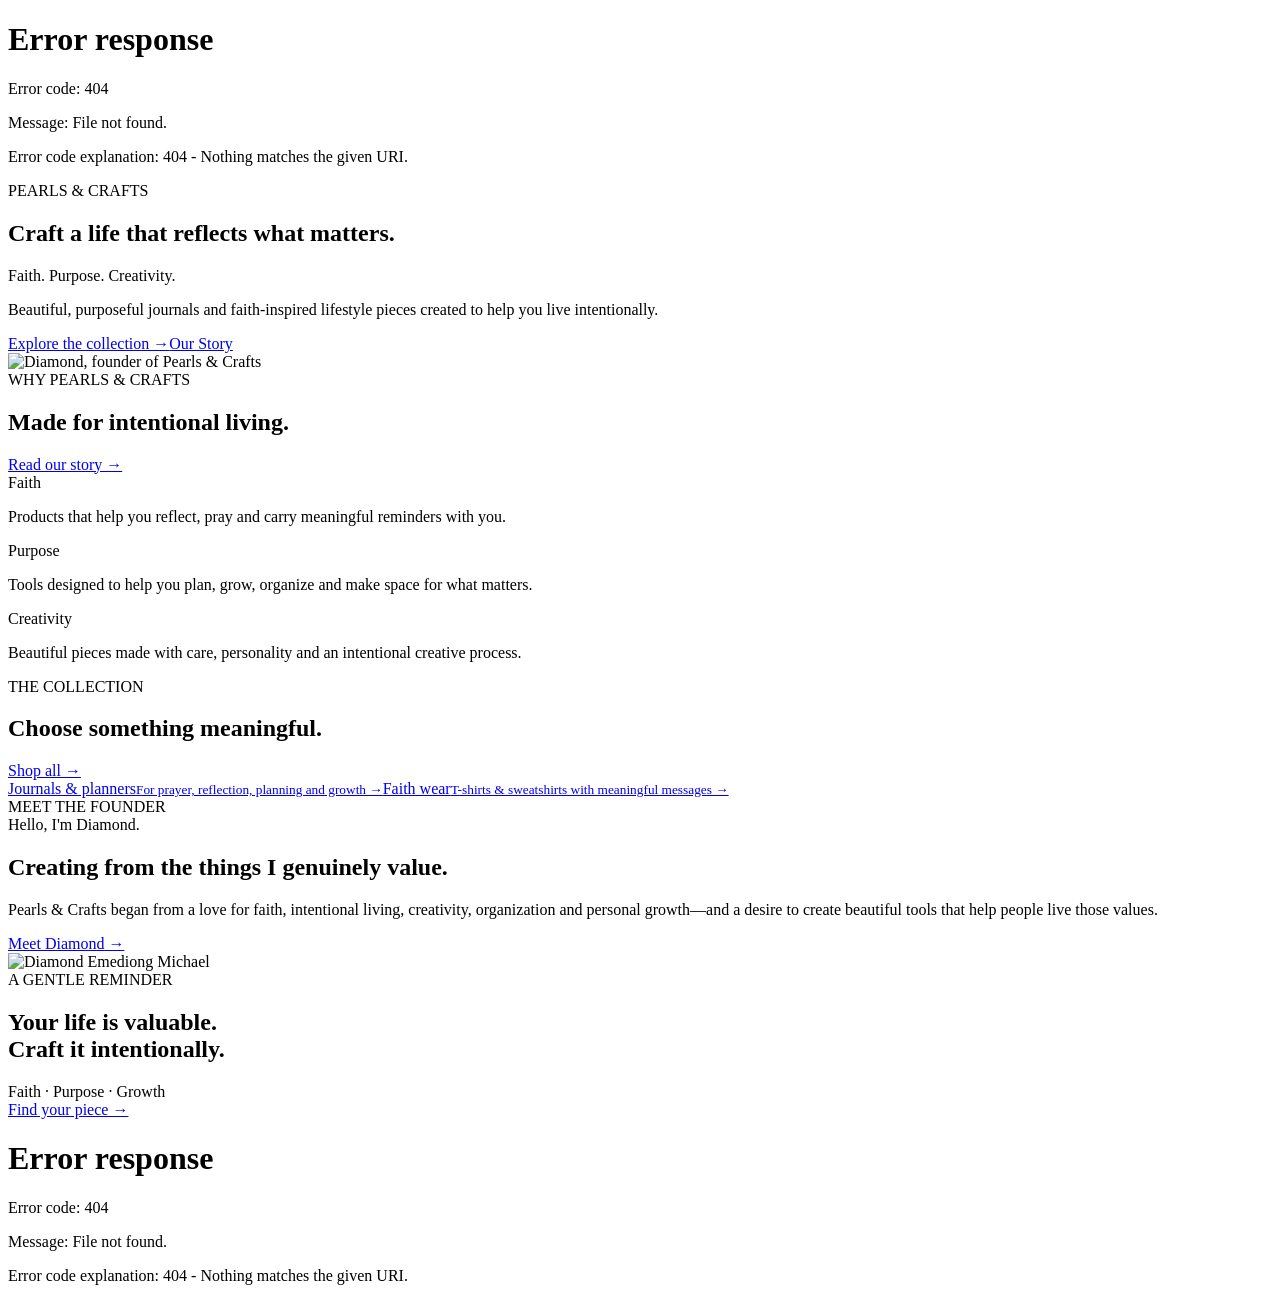
==== index.html @ 4974360b "Add Pearls & Crafts homepage" ====
<!doctype html><html lang="en"><head><meta charset="utf-8"><meta name="viewport" content="width=device-width,initial-scale=1"><title>Pearls & Crafts</title><link rel="stylesheet" href="styles.css"></head><body><div id="header"></div><main><section class="hero"><div class="container hero-grid"><div><div class="eyebrow">PEARLS & CRAFTS</div><h1>Craft a life that reflects what matters.</h1><div class="script">Faith. Purpose. Creativity.</div><p>Beautiful, purposeful journals and faith-inspired lifestyle pieces created to help you live intentionally.</p><div class="hero-actions"><a class="btn btn-primary" href="shop.html">Explore the collection →</a><a class="btn btn-ghost" href="story.html">Our Story</a></div></div><div class="hero-photo"><img src="assets/diamond.png" alt="Diamond, founder of Pearls & Crafts"></div></div></section><section class="section"><div class="container"><div class="section-head"><div><div class="eyebrow">WHY PEARLS & CRAFTS</div><h2>Made for intentional living.</h2></div><a class="text-link" href="story.html">Read our story →</a></div><div class="value-grid"><div class="story-card"><div class="script">Faith</div><p>Products that help you reflect, pray and carry meaningful reminders with you.</p></div><div class="story-card"><div class="script">Purpose</div><p>Tools designed to help you plan, grow, organize and make space for what matters.</p></div><div class="story-card"><div class="script">Creativity</div><p>Beautiful pieces made with care, personality and an intentional creative process.</p></div></div></div></section><section class="section section-soft"><div class="container"><div class="section-head"><div><div class="eyebrow">THE COLLECTION</div><h2>Choose something meaningful.</h2></div><a class="text-link" href="shop.html">Shop all →</a></div><div class="collection-grid"><a class="collection-card" href="shop.html?filter=journals"><span>Journals & planners</span><small>For prayer, reflection, planning and growth →</small></a><a class="collection-card" href="clothing.html"><span>Faith wear</span><small>T-shirts & sweatshirts with meaningful messages →</small></a></div></div></section><section class="section"><div class="container founder"><div><div class="eyebrow">MEET THE FOUNDER</div><div class="script">Hello, I'm Diamond.</div><h2>Creating from the things I genuinely value.</h2><p>Pearls & Crafts began from a love for faith, intentional living, creativity, organization and personal growth—and a desire to create beautiful tools that help people live those values.</p><a class="btn btn-primary" href="story.html">Meet Diamond →</a></div><img src="assets/diamond.png" alt="Diamond Emediong Michael"></div></section><section class="section section-soft"><div class="container center"><div class="eyebrow">A GENTLE REMINDER</div><h2>Your life is valuable.<br>Craft it intentionally.</h2><div class="script">Faith · Purpose · Growth</div><a class="btn btn-primary" href="shop.html">Find your piece →</a></div></section></main><div id="footer"></div><script src="app.js"></script><script>fetch('header.html').then(r=>r.text()).then(x=>document.getElementById('header').innerHTML=x);fetch('footer.html').then(r=>r.text()).then(x=>document.getElementById('footer').innerHTML=x).then(()=>updateCartBadge())</script></body></html>
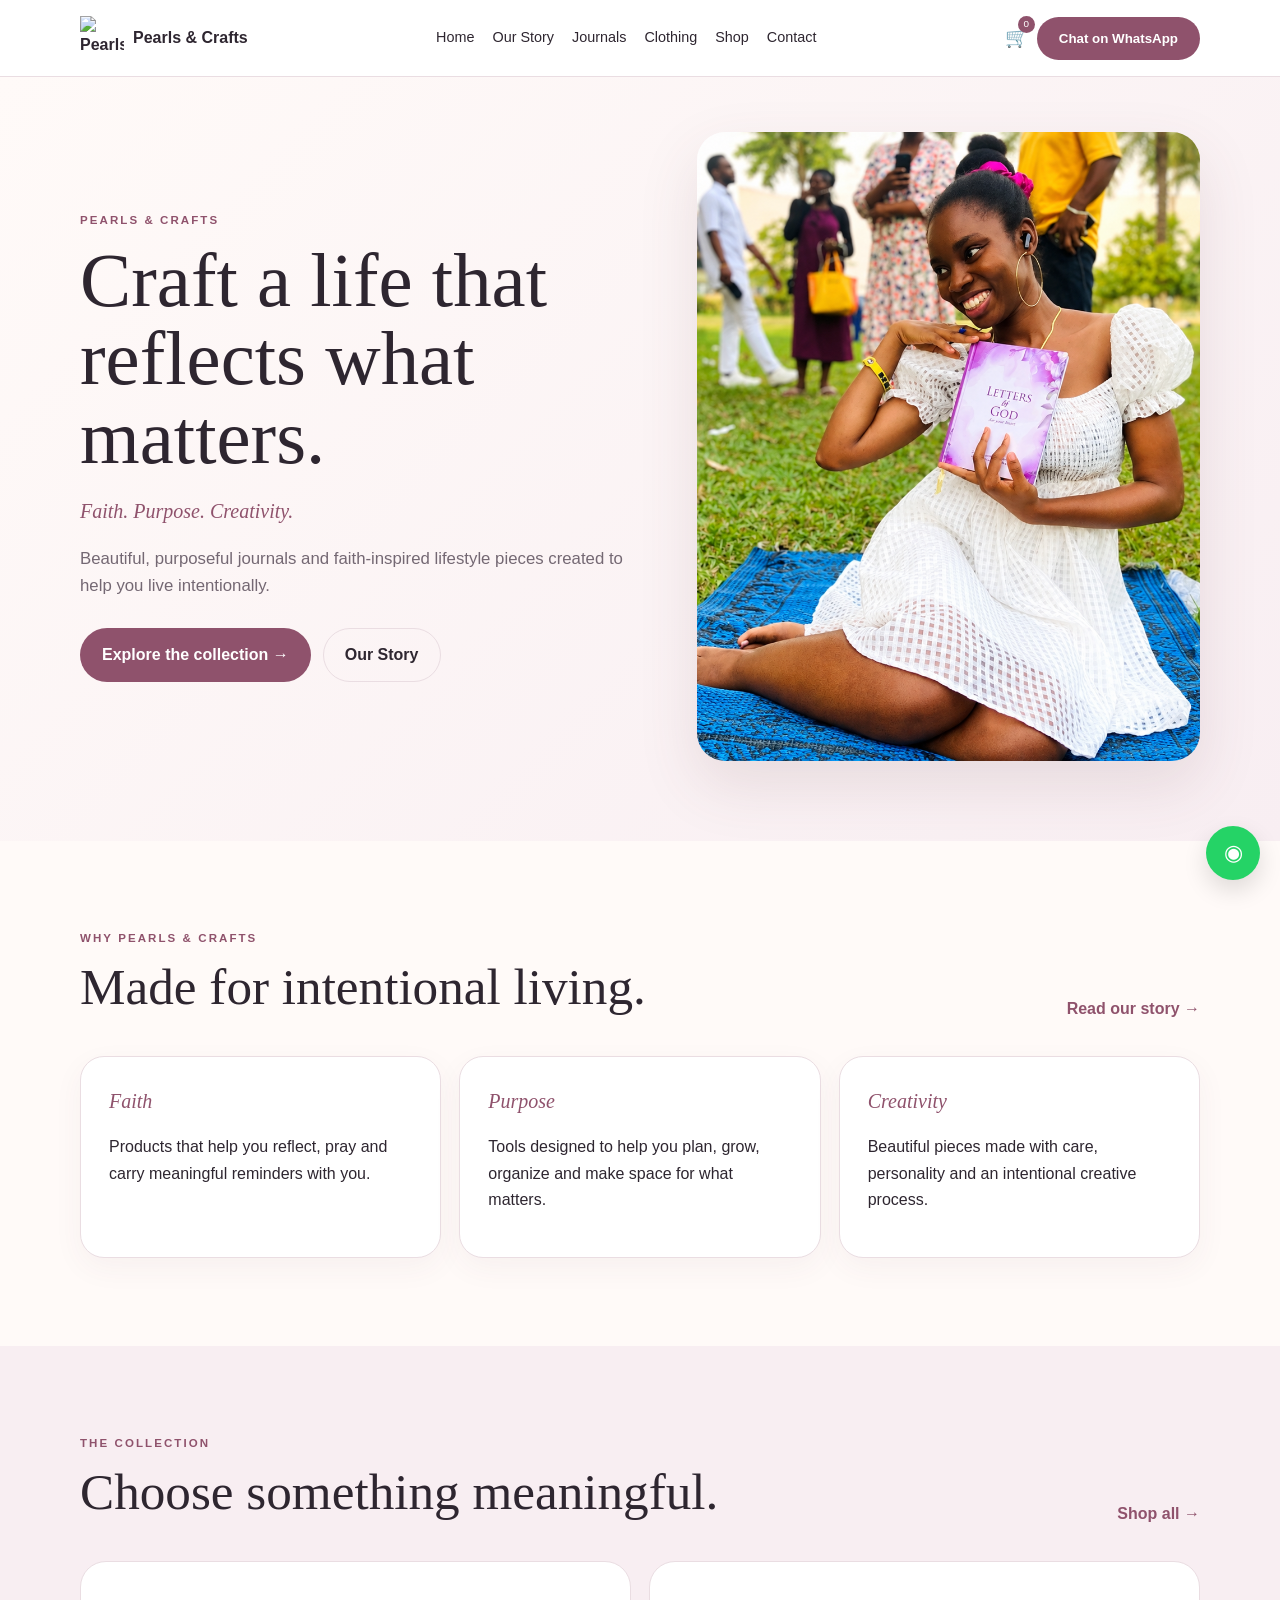
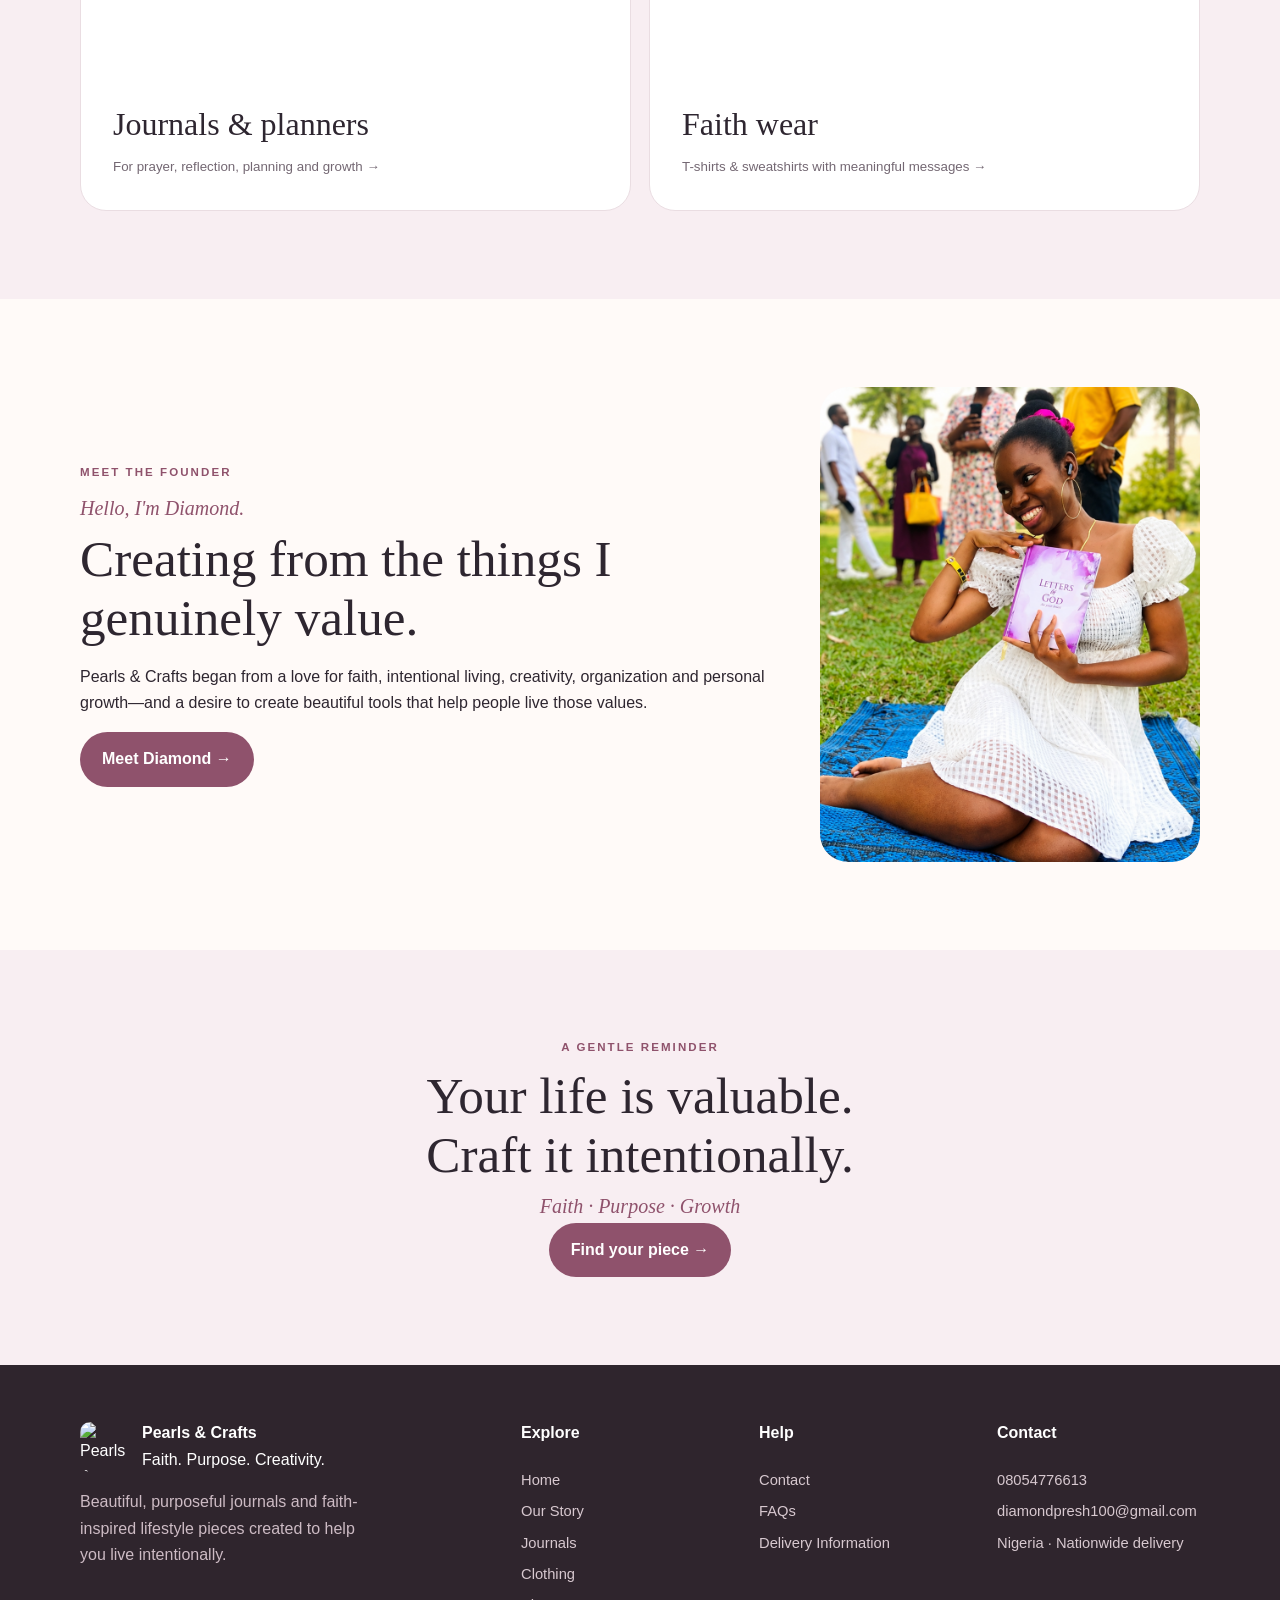
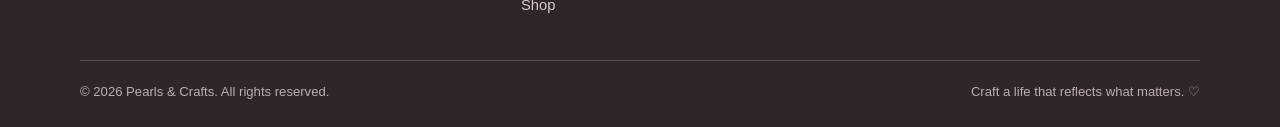
==== commit b68ad04b: "Fix founder photo path" ====
--- a/index.html
+++ b/index.html
@@ -1 +1 @@
-<!doctype html><html lang="en"><head><meta charset="utf-8"><meta name="viewport" content="width=device-width,initial-scale=1"><title>Pearls & Crafts</title><link rel="stylesheet" href="styles.css"></head><body><div id="header"></div><main><section class="hero"><div class="container hero-grid"><div><div class="eyebrow">PEARLS & CRAFTS</div><h1>Craft a life that reflects what matters.</h1><div class="script">Faith. Purpose. Creativity.</div><p>Beautiful, purposeful journals and faith-inspired lifestyle pieces created to help you live intentionally.</p><div class="hero-actions"><a class="btn btn-primary" href="shop.html">Explore the collection →</a><a class="btn btn-ghost" href="story.html">Our Story</a></div></div><div class="hero-photo"><img src="assets/diamond.png" alt="Diamond, founder of Pearls & Crafts"></div></div></section><section class="section"><div class="container"><div class="section-head"><div><div class="eyebrow">WHY PEARLS & CRAFTS</div><h2>Made for intentional living.</h2></div><a class="text-link" href="story.html">Read our story →</a></div><div class="value-grid"><div class="story-card"><div class="script">Faith</div><p>Products that help you reflect, pray and carry meaningful reminders with you.</p></div><div class="story-card"><div class="script">Purpose</div><p>Tools designed to help you plan, grow, organize and make space for what matters.</p></div><div class="story-card"><div class="script">Creativity</div><p>Beautiful pieces made with care, personality and an intentional creative process.</p></div></div></div></section><section class="section section-soft"><div class="container"><div class="section-head"><div><div class="eyebrow">THE COLLECTION</div><h2>Choose something meaningful.</h2></div><a class="text-link" href="shop.html">Shop all →</a></div><div class="collection-grid"><a class="collection-card" href="shop.html?filter=journals"><span>Journals & planners</span><small>For prayer, reflection, planning and growth →</small></a><a class="collection-card" href="clothing.html"><span>Faith wear</span><small>T-shirts & sweatshirts with meaningful messages →</small></a></div></div></section><section class="section"><div class="container founder"><div><div class="eyebrow">MEET THE FOUNDER</div><div class="script">Hello, I'm Diamond.</div><h2>Creating from the things I genuinely value.</h2><p>Pearls & Crafts began from a love for faith, intentional living, creativity, organization and personal growth—and a desire to create beautiful tools that help people live those values.</p><a class="btn btn-primary" href="story.html">Meet Diamond →</a></div><img src="assets/diamond.png" alt="Diamond Emediong Michael"></div></section><section class="section section-soft"><div class="container center"><div class="eyebrow">A GENTLE REMINDER</div><h2>Your life is valuable.<br>Craft it intentionally.</h2><div class="script">Faith · Purpose · Growth</div><a class="btn btn-primary" href="shop.html">Find your piece →</a></div></section></main><div id="footer"></div><script src="app.js"></script><script>fetch('header.html').then(r=>r.text()).then(x=>document.getElementById('header').innerHTML=x);fetch('footer.html').then(r=>r.text()).then(x=>document.getElementById('footer').innerHTML=x).then(()=>updateCartBadge())</script></body></html>+<!doctype html><html lang="en"><head><meta charset="utf-8"><meta name="viewport" content="width=device-width,initial-scale=1"><title>Pearls & Crafts</title><link rel="stylesheet" href="styles.css"></head><body><div id="header"></div><main><section class="hero"><div class="container hero-grid"><div><div class="eyebrow">PEARLS & CRAFTS</div><h1>Craft a life that reflects what matters.</h1><div class="script">Faith. Purpose. Creativity.</div><p>Beautiful, purposeful journals and faith-inspired lifestyle pieces created to help you live intentionally.</p><div class="hero-actions"><a class="btn btn-primary" href="shop.html">Explore the collection →</a><a class="btn btn-ghost" href="story.html">Our Story</a></div></div><div class="hero-photo"><img src="assets/diamond.jpg" alt="Diamond, founder of Pearls & Crafts"></div></div></section><section class="section"><div class="container"><div class="section-head"><div><div class="eyebrow">WHY PEARLS & CRAFTS</div><h2>Made for intentional living.</h2></div><a class="text-link" href="story.html">Read our story →</a></div><div class="value-grid"><div class="story-card"><div class="script">Faith</div><p>Products that help you reflect, pray and carry meaningful reminders with you.</p></div><div class="story-card"><div class="script">Purpose</div><p>Tools designed to help you plan, grow, organize and make space for what matters.</p></div><div class="story-card"><div class="script">Creativity</div><p>Beautiful pieces made with care, personality and an intentional creative process.</p></div></div></div></section><section class="section section-soft"><div class="container"><div class="section-head"><div><div class="eyebrow">THE COLLECTION</div><h2>Choose something meaningful.</h2></div><a class="text-link" href="shop.html">Shop all →</a></div><div class="collection-grid"><a class="collection-card" href="shop.html?filter=journals"><span>Journals & planners</span><small>For prayer, reflection, planning and growth →</small></a><a class="collection-card" href="clothing.html"><span>Faith wear</span><small>T-shirts & sweatshirts with meaningful messages →</small></a></div></div></section><section class="section"><div class="container founder"><div><div class="eyebrow">MEET THE FOUNDER</div><div class="script">Hello, I'm Diamond.</div><h2>Creating from the things I genuinely value.</h2><p>Pearls & Crafts began from a love for faith, intentional living, creativity, organization and personal growth—and a desire to create beautiful tools that help people live those values.</p><a class="btn btn-primary" href="story.html">Meet Diamond →</a></div><img src="assets/diamond.jpg" alt="Diamond Emediong Michael"></div></section><section class="section section-soft"><div class="container center"><div class="eyebrow">A GENTLE REMINDER</div><h2>Your life is valuable.<br>Craft it intentionally.</h2><div class="script">Faith · Purpose · Growth</div><a class="btn btn-primary" href="shop.html">Find your piece →</a></div></section></main><div id="footer"></div><script src="app.js"></script><script>fetch('header.html').then(r=>r.text()).then(x=>document.getElementById('header').innerHTML=x);fetch('footer.html').then(r=>r.text()).then(x=>document.getElementById('footer').innerHTML=x).then(()=>updateCartBadge())</script></body></html>
--- a/styles.css
+++ b/styles.css
@@ -0,0 +1 @@
+:root{--pink:#c9829d;--pink-dark:#8f526c;--soft:#f8eef2;--cream:#fffaf8;--ink:#2e2630;--muted:#746873;--line:#eadde2}*{box-sizing:border-box}body{margin:0;font-family:Inter,Arial,sans-serif;color:var(--ink);background:var(--cream);line-height:1.65}a{text-decoration:none;color:inherit}img{max-width:100%;display:block}.container{width:min(1120px,92%);margin:auto}.section{padding:88px 0}.section-soft{background:var(--soft)}.center{text-align:center}.eyebrow{font-size:.72rem;letter-spacing:.18em;font-weight:800;color:var(--pink-dark);margin-bottom:10px}.script{font-family:Georgia,serif;font-style:italic;color:var(--pink-dark);font-size:1.25rem}.hero{padding:55px 0 80px;background:linear-gradient(135deg,#fffaf8,#f8eef2)}.hero-grid{display:grid;grid-template-columns:1.05fr .95fr;gap:60px;align-items:center}.hero h1{font-family:Georgia,serif;font-size:clamp(3rem,6vw,5.6rem);line-height:1.02;margin:12px 0 18px;font-weight:500}.hero p{max-width:580px;color:var(--muted);font-size:1.05rem}.hero-actions{display:flex;gap:12px;flex-wrap:wrap;margin-top:28px}.hero-photo{aspect-ratio:4/5;border-radius:28px;overflow:hidden;box-shadow:0 24px 60px #6b3d4a20}.hero-photo img{width:100%;height:100%;object-fit:cover}.btn{display:inline-flex;align-items:center;justify-content:center;padding:13px 21px;border-radius:999px;font-weight:800;border:1px solid transparent;cursor:pointer}.btn-primary{background:var(--pink-dark);color:#fff}.btn-ghost{background:transparent;border-color:var(--line)}.section-head{display:flex;justify-content:space-between;gap:20px;align-items:end;margin-bottom:34px}.section h2{font-family:Georgia,serif;font-size:clamp(2rem,4vw,3.4rem);font-weight:500;line-height:1.15;margin:5px 0}.text-link{font-weight:800;color:var(--pink-dark)}.value-grid{display:grid;grid-template-columns:repeat(3,1fr);gap:18px}.story-card,.contact-card,.summary{background:#fff;border:1px solid var(--line);border-radius:24px;padding:28px;box-shadow:0 10px 30px #6b3d4a0d}.collection-grid{display:grid;grid-template-columns:repeat(2,1fr);gap:18px}.collection-card{min-height:250px;border-radius:26px;padding:32px;display:flex;flex-direction:column;justify-content:end;background:#fff;border:1px solid var(--line);transition:.25s}.collection-card:hover{transform:translateY(-4px);box-shadow:0 18px 40px #6b3d4a14}.collection-card span{font-family:Georgia,serif;font-size:2rem}.collection-card small{color:var(--muted);margin-top:6px}.founder{display:grid;grid-template-columns:1fr 380px;gap:55px;align-items:center}.founder img{border-radius:28px;aspect-ratio:4/5;object-fit:cover}.page-hero{padding:75px 0 55px;text-align:center;background:var(--soft)}.page-hero h1{font-family:Georgia,serif;font-size:clamp(2.7rem,5vw,4.5rem);line-height:1.05;font-weight:500;margin:8px auto 14px}.page-hero p{max-width:650px;margin:auto;color:var(--muted)}.product-grid{display:grid;grid-template-columns:repeat(3,1fr);gap:20px}.product-card{background:#fff;border:1px solid var(--line);border-radius:22px;overflow:hidden}.product-media{height:310px;background:var(--soft);display:flex;align-items:center;justify-content:center}.mock{width:42%;height:70%;border-radius:8px;background:#fff;border:1px solid #dccbd2;box-shadow:0 16px 30px #6b3d4a18;display:flex;align-items:center;justify-content:center;text-align:center;padding:10px;font-family:Georgia,serif}.shirt{width:48%;height:58%;background:#e8d8df;clip-path:polygon(20% 0,35% 8%,65% 8%,80% 0,100% 20%,82% 35%,75% 25%,75% 100%,25% 100%,25% 25%,18% 35%,0 20%);display:flex;align-items:center;justify-content:center;font-weight:900;font-size:.75rem}.product-info{padding:18px}.price{font-weight:900;color:var(--pink-dark)}.shop-toolbar{display:flex;justify-content:space-between;align-items:center;margin-bottom:25px;gap:15px}.filters{display:flex;gap:8px;flex-wrap:wrap}.filter{border:1px solid var(--line);background:#fff;padding:9px 15px;border-radius:999px;cursor:pointer}.filter.active{background:var(--pink-dark);color:#fff}.contact-info{display:grid;grid-template-columns:repeat(3,1fr);gap:15px;margin-bottom:24px}.contact-mini{background:#fff;border:1px solid var(--line);border-radius:20px;padding:22px}.contact-mini strong{display:block}.contact-mini a{color:var(--pink-dark);font-weight:800}.contact-grid{display:grid;grid-template-columns:1.2fr .8fr;gap:22px}.form-grid{display:grid;grid-template-columns:1fr 1fr;gap:15px}.field{display:flex;flex-direction:column;font-weight:800;font-size:.85rem;gap:7px}.field.full{grid-column:1/-1}.field input,.field textarea,.shop-toolbar select{border:1px solid var(--line);border-radius:14px;padding:12px;background:#fff;font:inherit}.field textarea{min-height:130px;resize:vertical}.cart-layout{display:grid;grid-template-columns:1.2fr .8fr;gap:22px}.cart-item{display:grid;grid-template-columns:70px 1fr auto auto;gap:15px;align-items:center;padding:14px 0;border-bottom:1px solid var(--line)}.cart-thumb{width:70px;height:75px;background:var(--soft);display:flex;align-items:center;justify-content:center;border-radius:12px}.qty{display:flex;align-items:center;gap:8px}.qty button{border:1px solid var(--line);background:#fff;border-radius:8px;width:30px;height:30px}.summary{position:sticky;top:20px;height:max-content}.summary-row{display:flex;justify-content:space-between;padding:10px 0}.summary-total{font-size:1.2rem;border-top:1px solid var(--line);margin-top:10px}.story-long{display:grid;grid-template-columns:330px 1fr;gap:60px}.story-long>img{width:100%;position:sticky;top:30px;border-radius:26px}.story-block{margin-bottom:55px}.meaning{display:grid;grid-template-columns:1fr 1fr;gap:15px}.quote{padding:24px;border-left:3px solid var(--pink);background:var(--soft);font-family:Georgia,serif;font-size:1.2rem}.product-detail{display:grid;grid-template-columns:1fr 1fr;gap:60px;align-items:start}.product-large{min-height:560px;background:var(--soft);border-radius:28px;display:flex;align-items:center;justify-content:center}.product-copy h2{font-family:Georgia,serif;font-size:3rem;font-weight:500}.size-row{display:flex;gap:8px;flex-wrap:wrap;margin:15px 0}.size{border:1px solid var(--line);background:#fff;padding:9px 14px;border-radius:10px;cursor:pointer}.size.active{background:var(--pink-dark);color:#fff}.footer-logo{display:flex;gap:12px;align-items:center}.footer-logo img{width:50px;height:50px;object-fit:contain;border-radius:10px}.floating-wa{position:fixed;right:20px;bottom:20px;width:54px;height:54px;border-radius:50%;background:#25d366;color:#fff;display:grid;place-items:center;font-size:1.4rem;box-shadow:0 10px 25px #0002;z-index:20}footer{background:#2f252d;color:#fff;padding:55px 0 25px}.footer-grid{display:grid;grid-template-columns:2fr 1fr 1fr 1fr;gap:35px}.footer-grid h4{margin-top:0}.footer-grid a,.footer-grid span{display:block;color:#d7c8cf;margin:7px 0;font-size:.92rem}.footer-bottom{border-top:1px solid #5a4b54;margin-top:35px;padding-top:20px;color:#bbaeb5;display:flex;justify-content:space-between;gap:20px;font-size:.82rem}.nav{display:flex;align-items:center;justify-content:space-between;min-height:76px}.brand{display:flex;align-items:center;gap:9px;font-weight:900}.brand img{width:44px;height:44px;object-fit:contain}.navlinks{display:flex;gap:18px;font-size:.9rem}.nav-actions{display:flex;align-items:center;gap:8px}.iconbtn,.mobile-toggle{border:0;background:transparent;font-size:1.2rem;cursor:pointer;position:relative}.badge{position:absolute;top:-6px;right:-6px;background:var(--pink-dark);color:#fff;border-radius:50%;font-size:.62rem;min-width:17px;height:17px;display:grid;place-items:center}.mobile-toggle{display:none}header{background:#fff;border-bottom:1px solid var(--line);position:sticky;top:0;z-index:15}.toast{position:fixed;left:50%;bottom:25px;transform:translateX(-50%);background:#2f252d;color:#fff;padding:12px 18px;border-radius:999px;opacity:0;pointer-events:none;transition:.25s}.toast.show{opacity:1}@media(max-width:850px){.hero-grid,.founder,.story-long,.product-detail,.cart-layout,.contact-grid{grid-template-columns:1fr}.value-grid,.product-grid,.contact-info{grid-template-columns:1fr 1fr}.collection-grid,.footer-grid{grid-template-columns:1fr}.story-long>img{position:static;max-width:330px}.navlinks{display:none}.navlinks.open{display:flex;position:absolute;left:0;right:0;top:76px;background:#fff;padding:20px;flex-direction:column;border-bottom:1px solid var(--line)}.mobile-toggle{display:block}.nav-actions .btn{display:none}}@media(max-width:560px){.section{padding:60px 0}.value-grid,.product-grid,.contact-info,.form-grid{grid-template-columns:1fr}.field.full{grid-column:auto}.hero h1{font-size:3rem}.section-head{align-items:start;flex-direction:column}.footer-bottom{flex-direction:column}.cart-item{grid-template-columns:55px 1fr auto}.cart-item>.iconbtn{grid-column:3}.product-large{min-height:420px}}
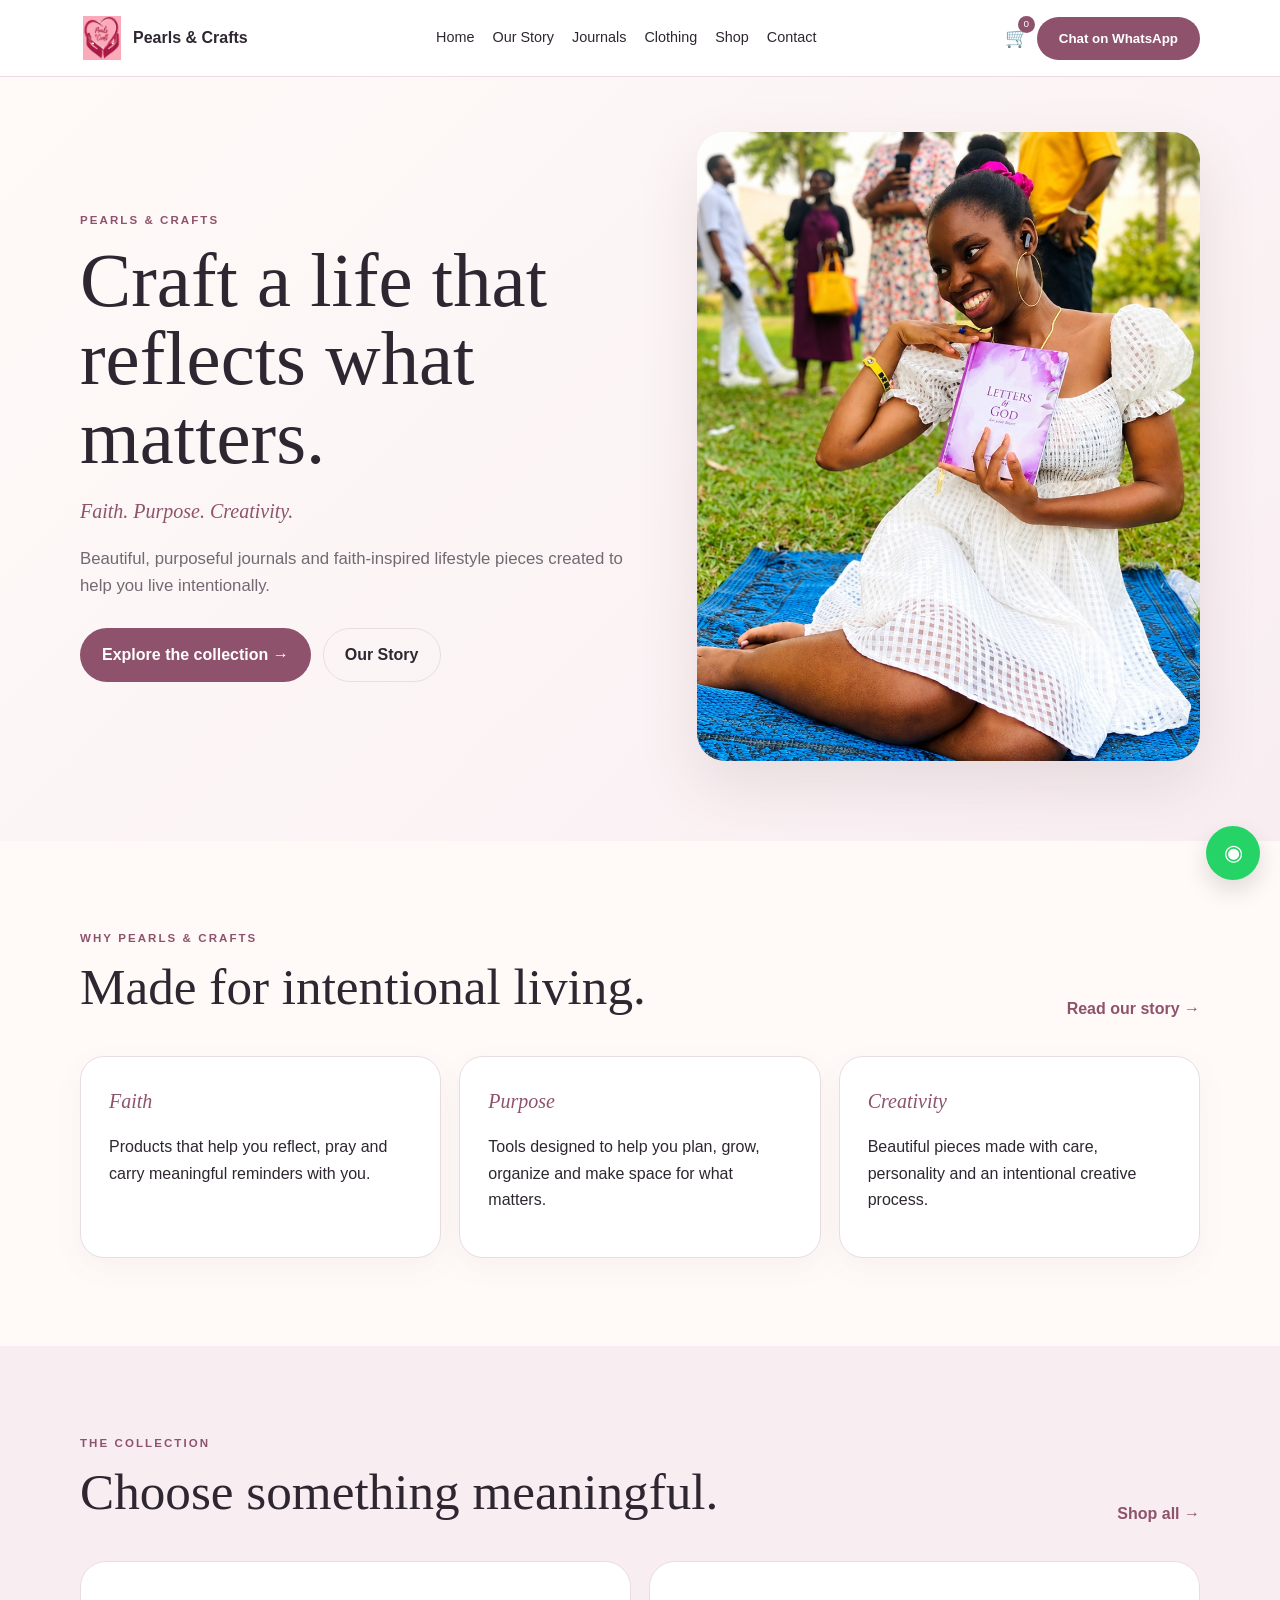
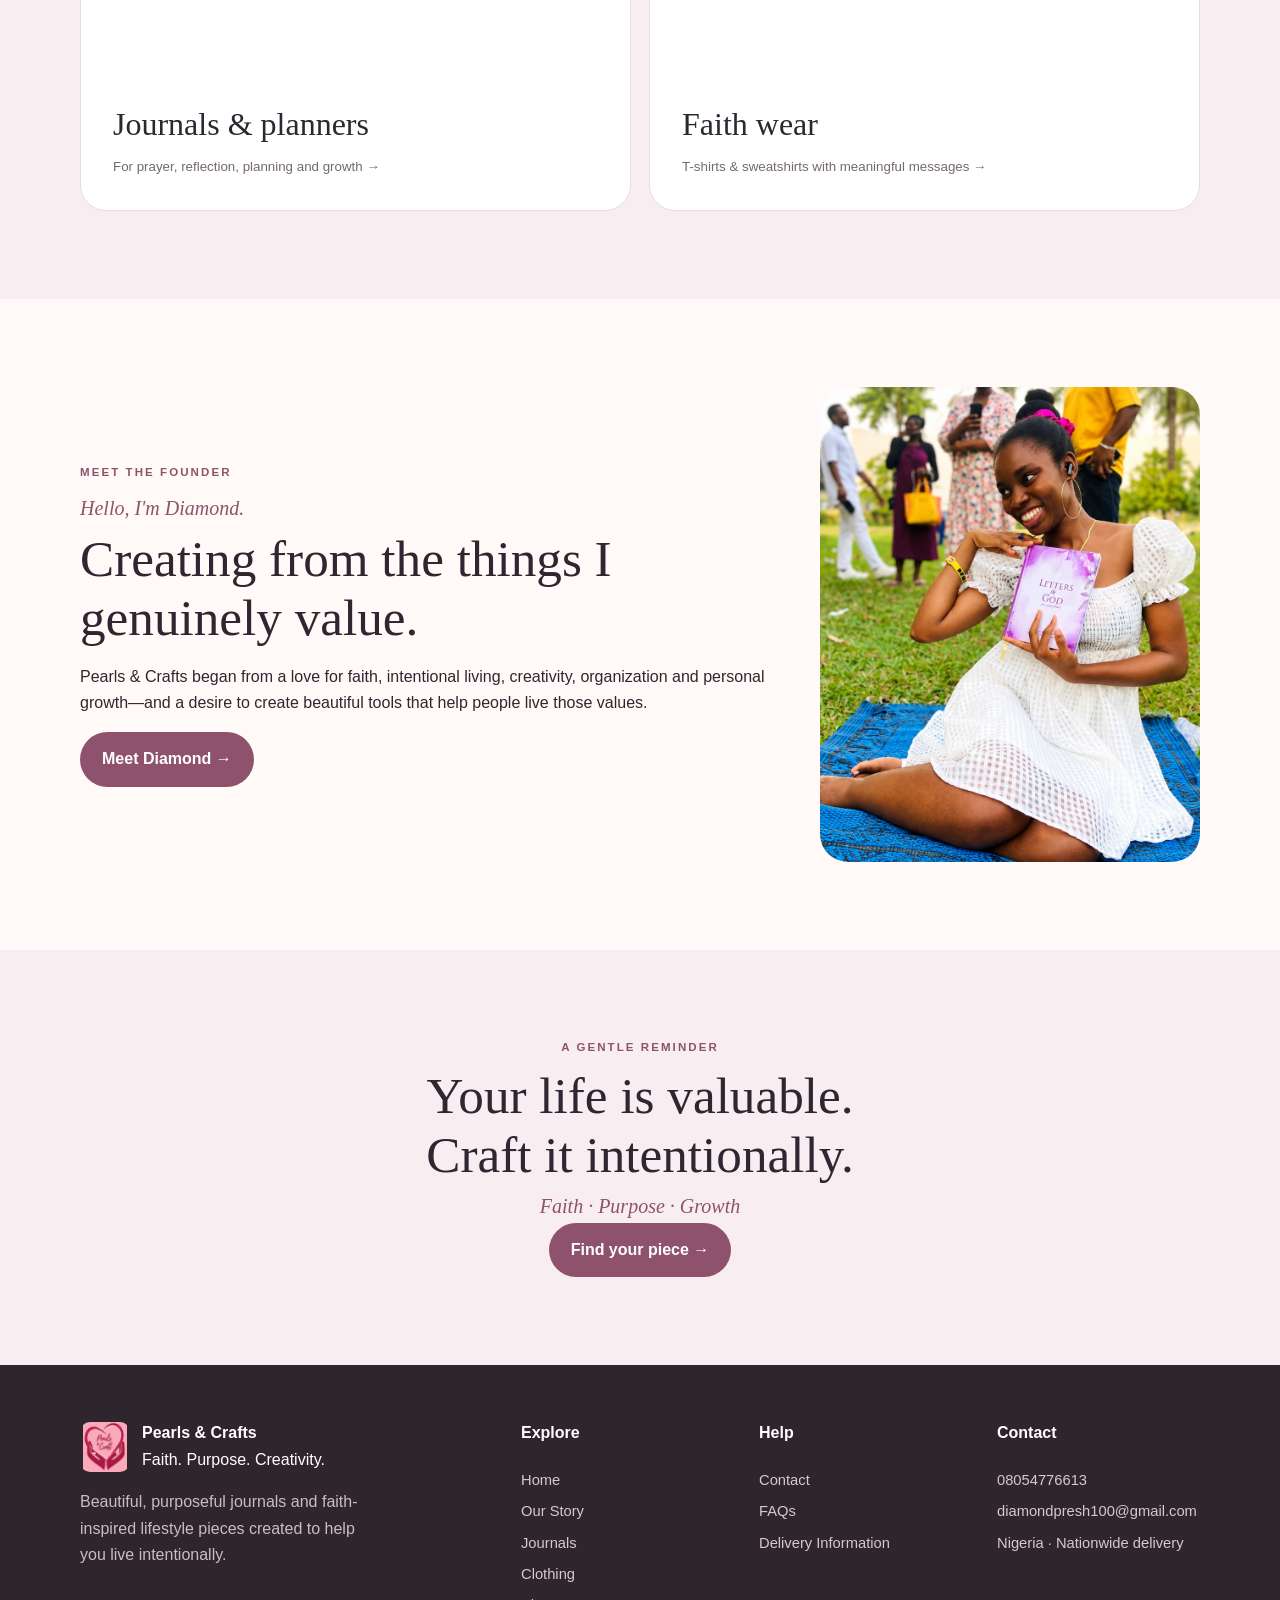
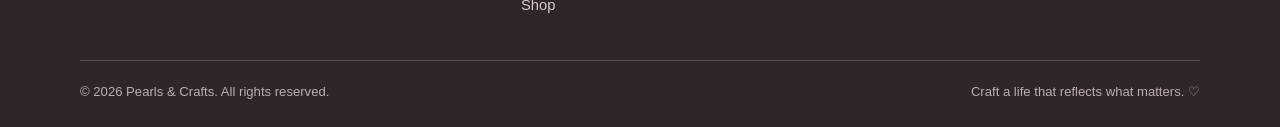
==== commit 378ab951: "Add SEO and social preview metadata" ====
--- a/index.html
+++ b/index.html
@@ -1 +1 @@
-<!doctype html><html lang="en"><head><meta charset="utf-8"><meta name="viewport" content="width=device-width,initial-scale=1"><title>Pearls & Crafts</title><link rel="stylesheet" href="styles.css"></head><body><div id="header"></div><main><section class="hero"><div class="container hero-grid"><div><div class="eyebrow">PEARLS & CRAFTS</div><h1>Craft a life that reflects what matters.</h1><div class="script">Faith. Purpose. Creativity.</div><p>Beautiful, purposeful journals and faith-inspired lifestyle pieces created to help you live intentionally.</p><div class="hero-actions"><a class="btn btn-primary" href="shop.html">Explore the collection →</a><a class="btn btn-ghost" href="story.html">Our Story</a></div></div><div class="hero-photo"><img src="assets/diamond.jpg" alt="Diamond, founder of Pearls & Crafts"></div></div></section><section class="section"><div class="container"><div class="section-head"><div><div class="eyebrow">WHY PEARLS & CRAFTS</div><h2>Made for intentional living.</h2></div><a class="text-link" href="story.html">Read our story →</a></div><div class="value-grid"><div class="story-card"><div class="script">Faith</div><p>Products that help you reflect, pray and carry meaningful reminders with you.</p></div><div class="story-card"><div class="script">Purpose</div><p>Tools designed to help you plan, grow, organize and make space for what matters.</p></div><div class="story-card"><div class="script">Creativity</div><p>Beautiful pieces made with care, personality and an intentional creative process.</p></div></div></div></section><section class="section section-soft"><div class="container"><div class="section-head"><div><div class="eyebrow">THE COLLECTION</div><h2>Choose something meaningful.</h2></div><a class="text-link" href="shop.html">Shop all →</a></div><div class="collection-grid"><a class="collection-card" href="shop.html?filter=journals"><span>Journals & planners</span><small>For prayer, reflection, planning and growth →</small></a><a class="collection-card" href="clothing.html"><span>Faith wear</span><small>T-shirts & sweatshirts with meaningful messages →</small></a></div></div></section><section class="section"><div class="container founder"><div><div class="eyebrow">MEET THE FOUNDER</div><div class="script">Hello, I'm Diamond.</div><h2>Creating from the things I genuinely value.</h2><p>Pearls & Crafts began from a love for faith, intentional living, creativity, organization and personal growth—and a desire to create beautiful tools that help people live those values.</p><a class="btn btn-primary" href="story.html">Meet Diamond →</a></div><img src="assets/diamond.jpg" alt="Diamond Emediong Michael"></div></section><section class="section section-soft"><div class="container center"><div class="eyebrow">A GENTLE REMINDER</div><h2>Your life is valuable.<br>Craft it intentionally.</h2><div class="script">Faith · Purpose · Growth</div><a class="btn btn-primary" href="shop.html">Find your piece →</a></div></section></main><div id="footer"></div><script src="app.js"></script><script>fetch('header.html').then(r=>r.text()).then(x=>document.getElementById('header').innerHTML=x);fetch('footer.html').then(r=>r.text()).then(x=>document.getElementById('footer').innerHTML=x).then(()=>updateCartBadge())</script></body></html>+<!doctype html><html lang="en"><head><meta charset="utf-8"><meta name="viewport" content="width=device-width,initial-scale=1"><title>Pearls & Crafts | Faith-Based Journals, Planners & Lifestyle</title><meta name="description" content="Pearls & Crafts creates beautiful, purposeful journals, planners and faith-inspired lifestyle pieces for intentional living across Nigeria."><meta name="keywords" content="Pearls & Crafts, faith journals Nigeria, Christian journals, planners Nigeria, faith-based lifestyle brand, inspirational clothing Nigeria, journals and planners"><meta name="author" content="Pearls & Crafts"><meta name="robots" content="index, follow"><link rel="canonical" href="https://pearls-and-crafts.netlify.app/"><meta property="og:type" content="website"><meta property="og:site_name" content="Pearls & Crafts"><meta property="og:title" content="Pearls & Crafts | Faith. Purpose. Creativity."><meta property="og:description" content="Beautiful, purposeful journals and faith-inspired lifestyle pieces created to help you live intentionally."><meta property="og:url" content="https://pearls-and-crafts.netlify.app/"><meta property="og:image" content="https://pearls-and-crafts.netlify.app/assets/Logo.jpg"><meta property="og:image:alt" content="Pearls & Crafts logo"><meta property="og:locale" content="en_NG"><meta name="twitter:card" content="summary_large_image"><meta name="twitter:title" content="Pearls & Crafts | Faith. Purpose. Creativity."><meta name="twitter:description" content="Beautiful, purposeful journals and faith-inspired lifestyle pieces for intentional living."><meta name="twitter:image" content="https://pearls-and-crafts.netlify.app/assets/Logo.jpg"><meta name="theme-color" content="#8f526c"><link rel="sitemap" type="application/xml" href="https://pearls-and-crafts.netlify.app/sitemap.xml"><link rel="stylesheet" href="styles.css"></head><body><div id="header"></div><main><section class="hero"><div class="container hero-grid"><div><div class="eyebrow">PEARLS & CRAFTS</div><h1>Craft a life that reflects what matters.</h1><div class="script">Faith. Purpose. Creativity.</div><p>Beautiful, purposeful journals and faith-inspired lifestyle pieces created to help you live intentionally.</p><div class="hero-actions"><a class="btn btn-primary" href="shop.html">Explore the collection →</a><a class="btn btn-ghost" href="story.html">Our Story</a></div></div><div class="hero-photo"><img src="assets/diamond.jpg" alt="Diamond, founder of Pearls & Crafts"></div></div></section><section class="section"><div class="container"><div class="section-head"><div><div class="eyebrow">WHY PEARLS & CRAFTS</div><h2>Made for intentional living.</h2></div><a class="text-link" href="story.html">Read our story →</a></div><div class="value-grid"><div class="story-card"><div class="script">Faith</div><p>Products that help you reflect, pray and carry meaningful reminders with you.</p></div><div class="story-card"><div class="script">Purpose</div><p>Tools designed to help you plan, grow, organize and make space for what matters.</p></div><div class="story-card"><div class="script">Creativity</div><p>Beautiful pieces made with care, personality and an intentional creative process.</p></div></div></div></section><section class="section section-soft"><div class="container"><div class="section-head"><div><div class="eyebrow">THE COLLECTION</div><h2>Choose something meaningful.</h2></div><a class="text-link" href="shop.html">Shop all →</a></div><div class="collection-grid"><a class="collection-card" href="shop.html?filter=journals"><span>Journals & planners</span><small>For prayer, reflection, planning and growth →</small></a><a class="collection-card" href="clothing.html"><span>Faith wear</span><small>T-shirts & sweatshirts with meaningful messages →</small></a></div></div></section><section class="section"><div class="container founder"><div><div class="eyebrow">MEET THE FOUNDER</div><div class="script">Hello, I'm Diamond.</div><h2>Creating from the things I genuinely value.</h2><p>Pearls & Crafts began from a love for faith, intentional living, creativity, organization and personal growth—and a desire to create beautiful tools that help people live those values.</p><a class="btn btn-primary" href="story.html">Meet Diamond →</a></div><img src="assets/diamond.jpg" alt="Diamond Emediong Michael"></div></section><section class="section section-soft"><div class="container center"><div class="eyebrow">A GENTLE REMINDER</div><h2>Your life is valuable.<br>Craft it intentionally.</h2><div class="script">Faith · Purpose · Growth</div><a class="btn btn-primary" href="shop.html">Find your piece →</a></div></section></main><div id="footer"></div><script src="app.js"></script><script>fetch('header.html').then(r=>r.text()).then(x=>document.getElementById('header').innerHTML=x);fetch('footer.html').then(r=>r.text()).then(x=>document.getElementById('footer').innerHTML=x).then(()=>updateCartBadge())</script></body></html>
--- a/styles.css
+++ b/styles.css
@@ -1 +1 @@
-:root{--pink:#c9829d;--pink-dark:#8f526c;--soft:#f8eef2;--cream:#fffaf8;--ink:#2e2630;--muted:#746873;--line:#eadde2}*{box-sizing:border-box}body{margin:0;font-family:Inter,Arial,sans-serif;color:var(--ink);background:var(--cream);line-height:1.65}a{text-decoration:none;color:inherit}img{max-width:100%;display:block}.container{width:min(1120px,92%);margin:auto}.section{padding:88px 0}.section-soft{background:var(--soft)}.center{text-align:center}.eyebrow{font-size:.72rem;letter-spacing:.18em;font-weight:800;color:var(--pink-dark);margin-bottom:10px}.script{font-family:Georgia,serif;font-style:italic;color:var(--pink-dark);font-size:1.25rem}.hero{padding:55px 0 80px;background:linear-gradient(135deg,#fffaf8,#f8eef2)}.hero-grid{display:grid;grid-template-columns:1.05fr .95fr;gap:60px;align-items:center}.hero h1{font-family:Georgia,serif;font-size:clamp(3rem,6vw,5.6rem);line-height:1.02;margin:12px 0 18px;font-weight:500}.hero p{max-width:580px;color:var(--muted);font-size:1.05rem}.hero-actions{display:flex;gap:12px;flex-wrap:wrap;margin-top:28px}.hero-photo{aspect-ratio:4/5;border-radius:28px;overflow:hidden;box-shadow:0 24px 60px #6b3d4a20}.hero-photo img{width:100%;height:100%;object-fit:cover}.btn{display:inline-flex;align-items:center;justify-content:center;padding:13px 21px;border-radius:999px;font-weight:800;border:1px solid transparent;cursor:pointer}.btn-primary{background:var(--pink-dark);color:#fff}.btn-ghost{background:transparent;border-color:var(--line)}.section-head{display:flex;justify-content:space-between;gap:20px;align-items:end;margin-bottom:34px}.section h2{font-family:Georgia,serif;font-size:clamp(2rem,4vw,3.4rem);font-weight:500;line-height:1.15;margin:5px 0}.text-link{font-weight:800;color:var(--pink-dark)}.value-grid{display:grid;grid-template-columns:repeat(3,1fr);gap:18px}.story-card,.contact-card,.summary{background:#fff;border:1px solid var(--line);border-radius:24px;padding:28px;box-shadow:0 10px 30px #6b3d4a0d}.collection-grid{display:grid;grid-template-columns:repeat(2,1fr);gap:18px}.collection-card{min-height:250px;border-radius:26px;padding:32px;display:flex;flex-direction:column;justify-content:end;background:#fff;border:1px solid var(--line);transition:.25s}.collection-card:hover{transform:translateY(-4px);box-shadow:0 18px 40px #6b3d4a14}.collection-card span{font-family:Georgia,serif;font-size:2rem}.collection-card small{color:var(--muted);margin-top:6px}.founder{display:grid;grid-template-columns:1fr 380px;gap:55px;align-items:center}.founder img{border-radius:28px;aspect-ratio:4/5;object-fit:cover}.page-hero{padding:75px 0 55px;text-align:center;background:var(--soft)}.page-hero h1{font-family:Georgia,serif;font-size:clamp(2.7rem,5vw,4.5rem);line-height:1.05;font-weight:500;margin:8px auto 14px}.page-hero p{max-width:650px;margin:auto;color:var(--muted)}.product-grid{display:grid;grid-template-columns:repeat(3,1fr);gap:20px}.product-card{background:#fff;border:1px solid var(--line);border-radius:22px;overflow:hidden}.product-media{height:310px;background:var(--soft);display:flex;align-items:center;justify-content:center}.mock{width:42%;height:70%;border-radius:8px;background:#fff;border:1px solid #dccbd2;box-shadow:0 16px 30px #6b3d4a18;display:flex;align-items:center;justify-content:center;text-align:center;padding:10px;font-family:Georgia,serif}.shirt{width:48%;height:58%;background:#e8d8df;clip-path:polygon(20% 0,35% 8%,65% 8%,80% 0,100% 20%,82% 35%,75% 25%,75% 100%,25% 100%,25% 25%,18% 35%,0 20%);display:flex;align-items:center;justify-content:center;font-weight:900;font-size:.75rem}.product-info{padding:18px}.price{font-weight:900;color:var(--pink-dark)}.shop-toolbar{display:flex;justify-content:space-between;align-items:center;margin-bottom:25px;gap:15px}.filters{display:flex;gap:8px;flex-wrap:wrap}.filter{border:1px solid var(--line);background:#fff;padding:9px 15px;border-radius:999px;cursor:pointer}.filter.active{background:var(--pink-dark);color:#fff}.contact-info{display:grid;grid-template-columns:repeat(3,1fr);gap:15px;margin-bottom:24px}.contact-mini{background:#fff;border:1px solid var(--line);border-radius:20px;padding:22px}.contact-mini strong{display:block}.contact-mini a{color:var(--pink-dark);font-weight:800}.contact-grid{display:grid;grid-template-columns:1.2fr .8fr;gap:22px}.form-grid{display:grid;grid-template-columns:1fr 1fr;gap:15px}.field{display:flex;flex-direction:column;font-weight:800;font-size:.85rem;gap:7px}.field.full{grid-column:1/-1}.field input,.field textarea,.shop-toolbar select{border:1px solid var(--line);border-radius:14px;padding:12px;background:#fff;font:inherit}.field textarea{min-height:130px;resize:vertical}.cart-layout{display:grid;grid-template-columns:1.2fr .8fr;gap:22px}.cart-item{display:grid;grid-template-columns:70px 1fr auto auto;gap:15px;align-items:center;padding:14px 0;border-bottom:1px solid var(--line)}.cart-thumb{width:70px;height:75px;background:var(--soft);display:flex;align-items:center;justify-content:center;border-radius:12px}.qty{display:flex;align-items:center;gap:8px}.qty button{border:1px solid var(--line);background:#fff;border-radius:8px;width:30px;height:30px}.summary{position:sticky;top:20px;height:max-content}.summary-row{display:flex;justify-content:space-between;padding:10px 0}.summary-total{font-size:1.2rem;border-top:1px solid var(--line);margin-top:10px}.story-long{display:grid;grid-template-columns:330px 1fr;gap:60px}.story-long>img{width:100%;position:sticky;top:30px;border-radius:26px}.story-block{margin-bottom:55px}.meaning{display:grid;grid-template-columns:1fr 1fr;gap:15px}.quote{padding:24px;border-left:3px solid var(--pink);background:var(--soft);font-family:Georgia,serif;font-size:1.2rem}.product-detail{display:grid;grid-template-columns:1fr 1fr;gap:60px;align-items:start}.product-large{min-height:560px;background:var(--soft);border-radius:28px;display:flex;align-items:center;justify-content:center}.product-copy h2{font-family:Georgia,serif;font-size:3rem;font-weight:500}.size-row{display:flex;gap:8px;flex-wrap:wrap;margin:15px 0}.size{border:1px solid var(--line);background:#fff;padding:9px 14px;border-radius:10px;cursor:pointer}.size.active{background:var(--pink-dark);color:#fff}.footer-logo{display:flex;gap:12px;align-items:center}.footer-logo img{width:50px;height:50px;object-fit:contain;border-radius:10px}.floating-wa{position:fixed;right:20px;bottom:20px;width:54px;height:54px;border-radius:50%;background:#25d366;color:#fff;display:grid;place-items:center;font-size:1.4rem;box-shadow:0 10px 25px #0002;z-index:20}footer{background:#2f252d;color:#fff;padding:55px 0 25px}.footer-grid{display:grid;grid-template-columns:2fr 1fr 1fr 1fr;gap:35px}.footer-grid h4{margin-top:0}.footer-grid a,.footer-grid span{display:block;color:#d7c8cf;margin:7px 0;font-size:.92rem}.footer-bottom{border-top:1px solid #5a4b54;margin-top:35px;padding-top:20px;color:#bbaeb5;display:flex;justify-content:space-between;gap:20px;font-size:.82rem}.nav{display:flex;align-items:center;justify-content:space-between;min-height:76px}.brand{display:flex;align-items:center;gap:9px;font-weight:900}.brand img{width:44px;height:44px;object-fit:contain}.navlinks{display:flex;gap:18px;font-size:.9rem}.nav-actions{display:flex;align-items:center;gap:8px}.iconbtn,.mobile-toggle{border:0;background:transparent;font-size:1.2rem;cursor:pointer;position:relative}.badge{position:absolute;top:-6px;right:-6px;background:var(--pink-dark);color:#fff;border-radius:50%;font-size:.62rem;min-width:17px;height:17px;display:grid;place-items:center}.mobile-toggle{display:none}header{background:#fff;border-bottom:1px solid var(--line);position:sticky;top:0;z-index:15}.toast{position:fixed;left:50%;bottom:25px;transform:translateX(-50%);background:#2f252d;color:#fff;padding:12px 18px;border-radius:999px;opacity:0;pointer-events:none;transition:.25s}.toast.show{opacity:1}@media(max-width:850px){.hero-grid,.founder,.story-long,.product-detail,.cart-layout,.contact-grid{grid-template-columns:1fr}.value-grid,.product-grid,.contact-info{grid-template-columns:1fr 1fr}.collection-grid,.footer-grid{grid-template-columns:1fr}.story-long>img{position:static;max-width:330px}.navlinks{display:none}.navlinks.open{display:flex;position:absolute;left:0;right:0;top:76px;background:#fff;padding:20px;flex-direction:column;border-bottom:1px solid var(--line)}.mobile-toggle{display:block}.nav-actions .btn{display:none}}@media(max-width:560px){.section{padding:60px 0}.value-grid,.product-grid,.contact-info,.form-grid{grid-template-columns:1fr}.field.full{grid-column:auto}.hero h1{font-size:3rem}.section-head{align-items:start;flex-direction:column}.footer-bottom{flex-direction:column}.cart-item{grid-template-columns:55px 1fr auto}.cart-item>.iconbtn{grid-column:3}.product-large{min-height:420px}}+:root{--pink:#c9829d;--pink-dark:#8f526c;--soft:#f8eef2;--cream:#fffaf8;--ink:#2e2630;--muted:#746873;--line:#eadde2}*{box-sizing:border-box}body{margin:0;font-family:Inter,Arial,sans-serif;color:var(--ink);background:var(--cream);line-height:1.65}a{text-decoration:none;color:inherit}img{max-width:100%;display:block}.container{width:min(1120px,92%);margin:auto}.section{padding:88px 0}.section-soft{background:var(--soft)}.center{text-align:center}.eyebrow{font-size:.72rem;letter-spacing:.18em;font-weight:800;color:var(--pink-dark);margin-bottom:10px}.script{font-family:Georgia,serif;font-style:italic;color:var(--pink-dark);font-size:1.25rem}.hero{padding:55px 0 80px;background:linear-gradient(135deg,#fffaf8,#f8eef2)}.hero-grid{display:grid;grid-template-columns:1.05fr .95fr;gap:60px;align-items:center}.hero h1{font-family:Georgia,serif;font-size:clamp(3rem,6vw,5.6rem);line-height:1.02;margin:12px 0 18px;font-weight:500}.hero p{max-width:580px;color:var(--muted);font-size:1.05rem}.hero-actions{display:flex;gap:12px;flex-wrap:wrap;margin-top:28px}.hero-photo{aspect-ratio:4/5;border-radius:28px;overflow:hidden;box-shadow:0 24px 60px #6b3d4a20}.hero-photo img{width:100%;height:100%;object-fit:cover}.btn{display:inline-flex;align-items:center;justify-content:center;padding:13px 21px;border-radius:999px;font-weight:800;border:1px solid transparent;cursor:pointer}.btn-primary{background:var(--pink-dark);color:#fff}.btn-ghost{background:transparent;border-color:var(--line)}.section-head{display:flex;justify-content:space-between;gap:20px;align-items:end;margin-bottom:34px}.section h2{font-family:Georgia,serif;font-size:clamp(2rem,4vw,3.4rem);font-weight:500;line-height:1.15;margin:5px 0}.text-link{font-weight:800;color:var(--pink-dark)}.value-grid{display:grid;grid-template-columns:repeat(3,1fr);gap:18px}.story-card,.contact-card,.summary{background:#fff;border:1px solid var(--line);border-radius:24px;padding:28px;box-shadow:0 10px 30px #6b3d4a0d}.collection-grid{display:grid;grid-template-columns:repeat(2,1fr);gap:18px}.collection-card{min-height:250px;border-radius:26px;padding:32px;display:flex;flex-direction:column;justify-content:end;background:#fff;border:1px solid var(--line);transition:.25s}.collection-card:hover{transform:translateY(-4px);box-shadow:0 18px 40px #6b3d4a14}.collection-card span{font-family:Georgia,serif;font-size:2rem}.collection-card small{color:var(--muted);margin-top:6px}.founder{display:grid;grid-template-columns:1fr 380px;gap:55px;align-items:center}.founder img{border-radius:28px;aspect-ratio:4/5;object-fit:cover}.page-hero{padding:75px 0 55px;text-align:center;background:var(--soft)}.page-hero h1{font-family:Georgia,serif;font-size:clamp(2.7rem,5vw,4.5rem);line-height:1.05;font-weight:500;margin:8px auto 14px}.page-hero p{max-width:650px;margin:auto;color:var(--muted)}.product-grid{display:grid;grid-template-columns:repeat(3,1fr);gap:20px}.product-card{background:#fff;border:1px solid var(--line);border-radius:22px;overflow:hidden}.product-media{height:310px;background:var(--soft);display:flex;align-items:center;justify-content:center}.mock{width:42%;height:70%;border-radius:8px;background:#fff;border:1px solid #dccbd2;box-shadow:0 16px 30px #6b3d4a18;display:flex;align-items:center;justify-content:center;text-align:center;padding:10px;font-family:Georgia,serif}.shirt{width:48%;height:58%;background:#e8d8df;clip-path:polygon(20% 0,35% 8%,65% 8%,80% 0,100% 20%,82% 35%,75% 25%,75% 100%,25% 100%,25% 25%,18% 35%,0 20%);display:flex;align-items:center;justify-content:center;font-weight:900;font-size:.75rem}.product-info{padding:18px}.price{font-weight:900;color:var(--pink-dark)}.shop-toolbar{display:flex;justify-content:space-between;align-items:center;margin-bottom:25px;gap:15px}.filters{display:flex;gap:8px;flex-wrap:wrap}.filter{border:1px solid var(--line);background:#fff;padding:9px 15px;border-radius:999px;cursor:pointer}.filter.active{background:var(--pink-dark);color:#fff}.contact-info{display:grid;grid-template-columns:repeat(3,1fr);gap:15px;margin-bottom:24px}.contact-mini{background:#fff;border:1px solid var(--line);border-radius:20px;padding:22px}.contact-mini strong{display:block}.contact-mini a{color:var(--pink-dark);font-weight:800}.contact-grid{display:grid;grid-template-columns:1.2fr .8fr;gap:22px}.form-grid{display:grid;grid-template-columns:1fr 1fr;gap:15px}.field{display:flex;flex-direction:column;font-weight:800;font-size:.85rem;gap:7px}.field.full{grid-column:1/-1}.field input,.field textarea,.shop-toolbar select{border:1px solid var(--line);border-radius:14px;padding:12px;background:#fff;font:inherit}.field textarea{min-height:130px;resize:vertical}.cart-layout{display:grid;grid-template-columns:1.2fr .8fr;gap:22px}.cart-item{display:grid;grid-template-columns:70px 1fr auto auto;gap:15px;align-items:center;padding:14px 0;border-bottom:1px solid var(--line)}.cart-thumb{width:70px;height:75px;background:var(--soft);display:flex;align-items:center;justify-content:center;border-radius:12px}.qty{display:flex;align-items:center;gap:8px}.qty button{border:1px solid var(--line);background:#fff;border-radius:8px;width:30px;height:30px}.summary{position:sticky;top:20px;height:max-content}.summary-row{display:flex;justify-content:space-between;padding:10px 0}.summary-total{font-size:1.2rem;border-top:1px solid var(--line);margin-top:10px}.story-long{display:grid;grid-template-columns:330px 1fr;gap:60px}.story-long>img{width:100%;position:sticky;top:30px;border-radius:26px}.story-block{margin-bottom:55px}.meaning{display:grid;grid-template-columns:1fr 1fr;gap:15px}.quote{padding:24px;border-left:3px solid var(--pink);background:var(--soft);font-family:Georgia,serif;font-size:1.2rem}.product-detail{display:grid;grid-template-columns:1fr 1fr;gap:60px;align-items:start}.product-large{min-height:560px;background:var(--soft);border-radius:28px;display:flex;align-items:center;justify-content:center}.product-copy h2{font-family:Georgia,serif;font-size:3rem;font-weight:500}.size-row{display:flex;gap:8px;flex-wrap:wrap;margin:15px 0}.size{border:1px solid var(--line);background:#fff;padding:9px 14px;border-radius:10px;cursor:pointer}.size.active{background:var(--pink-dark);color:#fff}.footer-logo{display:flex;gap:12px;align-items:center}.footer-logo img{width:50px;height:50px;object-fit:contain;border-radius:10px}.floating-wa{position:fixed;right:20px;bottom:20px;width:54px;height:54px;border-radius:50%;background:#25d366;color:#fff;display:grid;place-items:center;font-size:1.4rem;box-shadow:0 10px 25px #0002;z-index:20}footer{background:#2f252d;color:#fff;padding:55px 0 25px}.footer-grid{display:grid;grid-template-columns:2fr 1fr 1fr 1fr;gap:35px}.footer-grid h4{margin-top:0}.footer-grid a,.footer-grid span{display:block;color:#d7c8cf;margin:7px 0;font-size:.92rem}.footer-bottom{border-top:1px solid #5a4b54;margin-top:35px;padding-top:20px;color:#bbaeb5;display:flex;justify-content:space-between;gap:20px;font-size:.82rem}.nav{display:flex;align-items:center;justify-content:space-between;min-height:76px}.brand{display:flex;align-items:center;gap:9px;font-weight:900}.brand img{width:44px;height:44px;object-fit:contain}.navlinks{display:flex;gap:18px;font-size:.9rem}.nav-actions{display:flex;align-items:center;gap:8px}.iconbtn,.mobile-toggle{border:0;background:transparent;font-size:1.2rem;cursor:pointer;position:relative}.badge{position:absolute;top:-6px;right:-6px;background:var(--pink-dark);color:#fff;border-radius:50%;font-size:.62rem;min-width:17px;height:17px;display:grid;place-items:center}.mobile-toggle{display:none}header{background:#fff;border-bottom:1px solid var(--line);position:sticky;top:0;z-index:15}.toast{position:fixed;left:50%;bottom:25px;transform:translateX(-50%);background:#2f252d;color:#fff;padding:12px 18px;border-radius:999px;opacity:0;pointer-events:none;transition:.25s}.toast.show{opacity:1}@media(max-width:850px){.hero-grid,.founder,.story-long,.product-detail,.cart-layout,.contact-grid{grid-template-columns:1fr}.value-grid,.product-grid,.contact-info{grid-template-columns:1fr 1fr}.collection-grid,.footer-grid{grid-template-columns:1fr}.story-long>img{position:static;max-width:330px}.navlinks{display:none}.navlinks.open{display:flex;position:absolute;left:0;right:0;top:76px;background:#fff;padding:20px;flex-direction:column;border-bottom:1px solid var(--line)}.mobile-toggle{display:block}.nav-actions .btn{display:inline-flex;padding:10px 13px;font-size:.78rem;white-space:nowrap}.nav-actions .btn.btn-primary{flex-shrink:0}}@media(max-width:560px){.section{padding:60px 0}.value-grid,.product-grid,.contact-info,.form-grid{grid-template-columns:1fr}.field.full{grid-column:auto}.hero h1{font-size:3rem}.section-head{align-items:start;flex-direction:column}.footer-bottom{flex-direction:column}.cart-item{grid-template-columns:55px 1fr auto}.cart-item>.iconbtn{grid-column:3}.product-large{min-height:420px}.brand span{display:none}.brand img{width:40px;height:40px}.nav-actions .btn{width:42px;height:42px;padding:0;font-size:0;border-radius:50%;flex-shrink:0}.nav-actions .btn::before{content:'💬';font-size:1.15rem}.nav{min-height:68px}.navlinks.open{top:68px}}
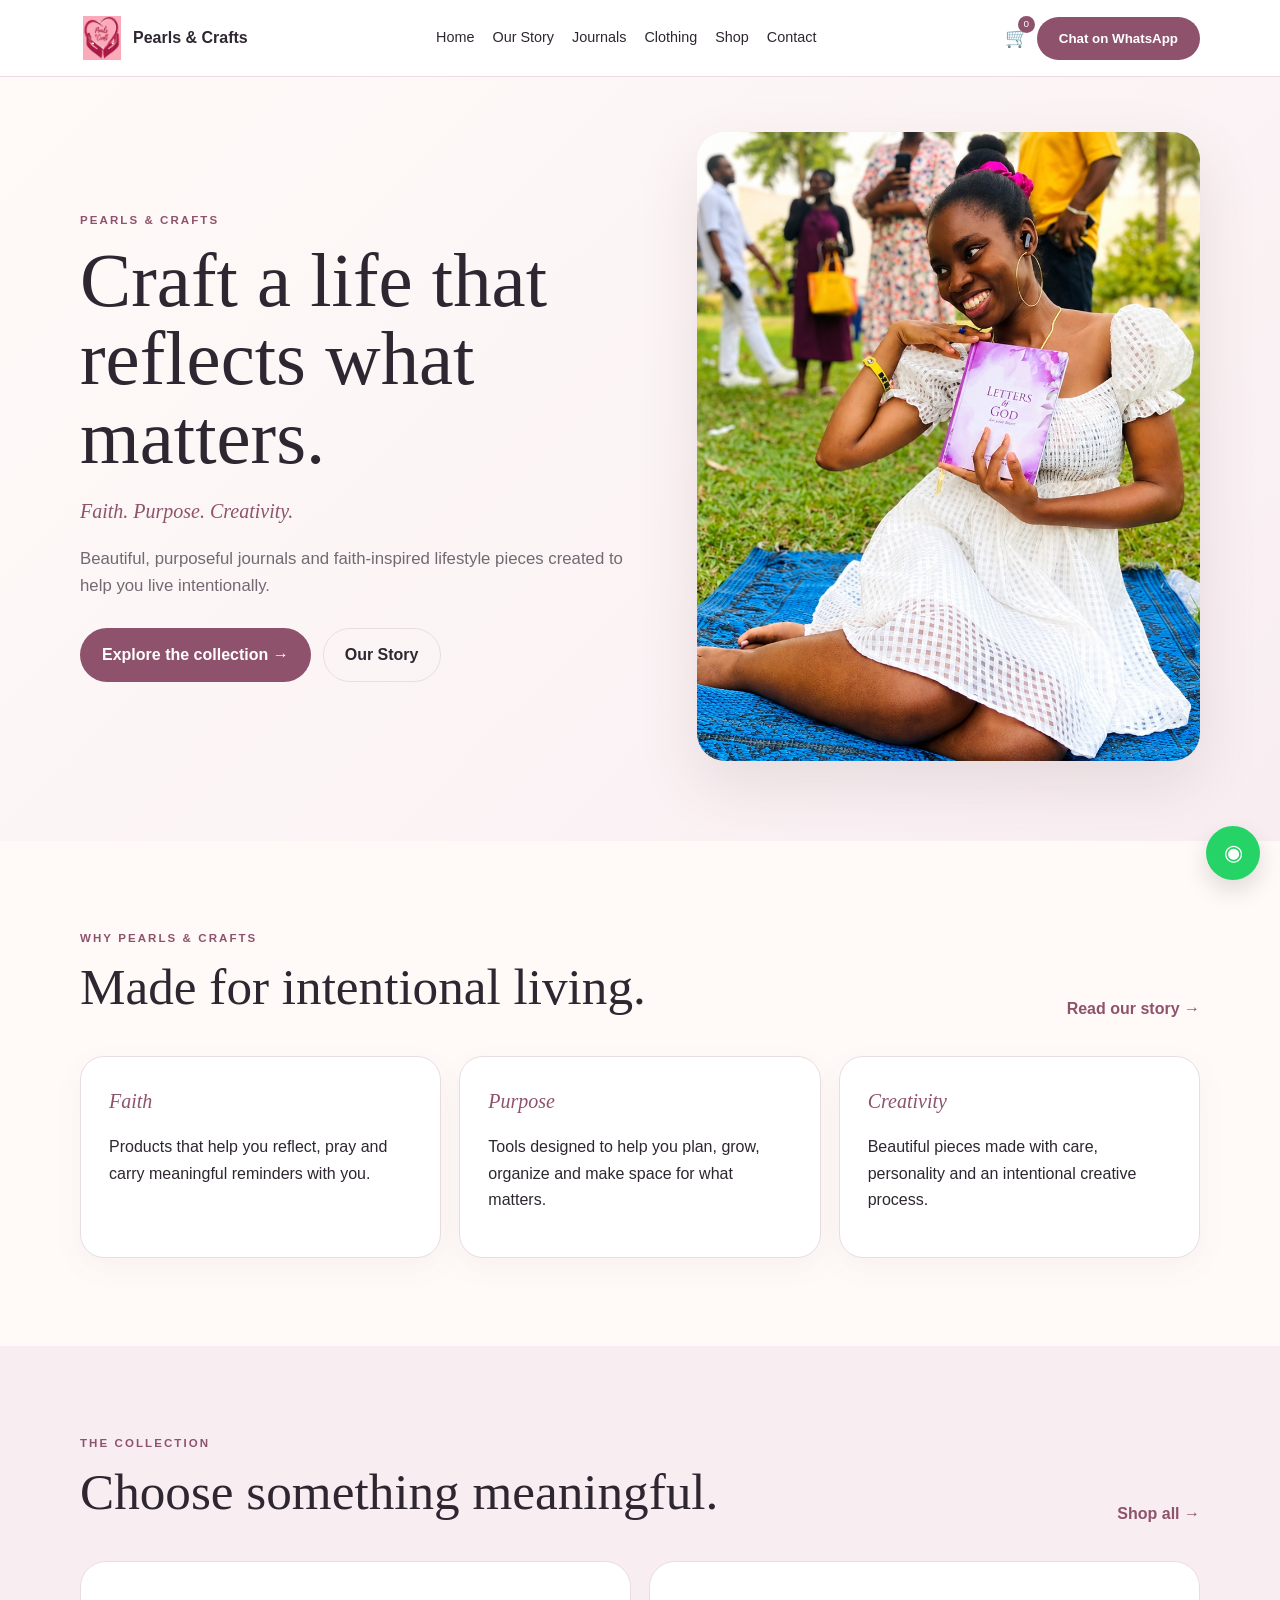
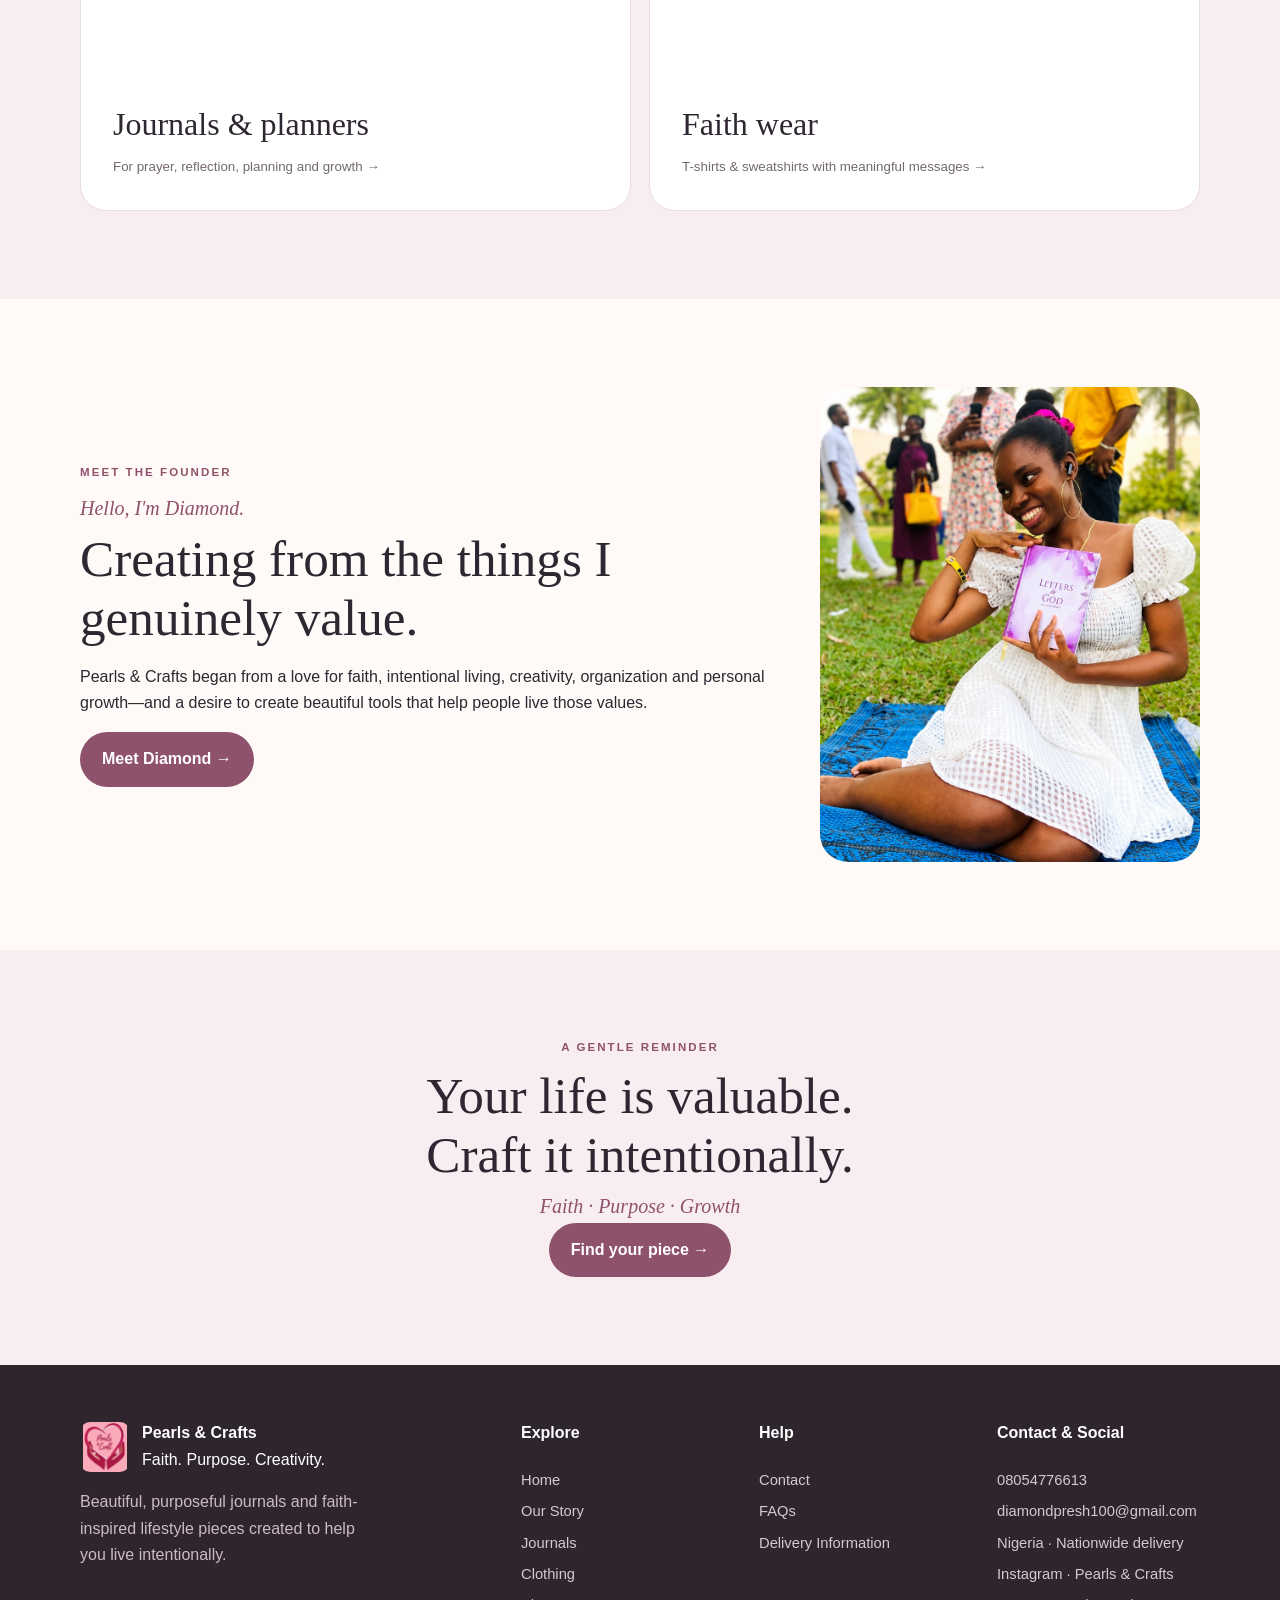
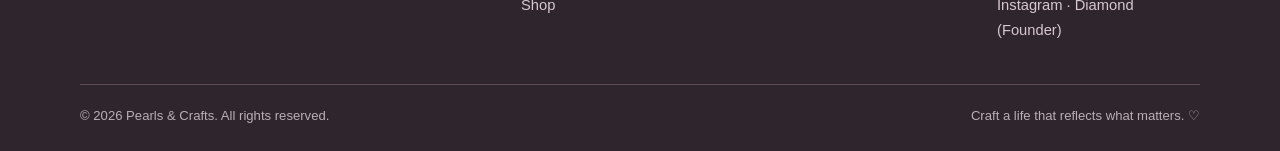
==== commit d6820c36: "Add Pearls & Crafts favicon to homepage" ====
--- a/index.html
+++ b/index.html
@@ -1 +1 @@
-<!doctype html><html lang="en"><head><meta charset="utf-8"><meta name="viewport" content="width=device-width,initial-scale=1"><title>Pearls & Crafts | Faith-Based Journals, Planners & Lifestyle</title><meta name="description" content="Pearls & Crafts creates beautiful, purposeful journals, planners and faith-inspired lifestyle pieces for intentional living across Nigeria."><meta name="keywords" content="Pearls & Crafts, faith journals Nigeria, Christian journals, planners Nigeria, faith-based lifestyle brand, inspirational clothing Nigeria, journals and planners"><meta name="author" content="Pearls & Crafts"><meta name="robots" content="index, follow"><link rel="canonical" href="https://pearls-and-crafts.netlify.app/"><meta property="og:type" content="website"><meta property="og:site_name" content="Pearls & Crafts"><meta property="og:title" content="Pearls & Crafts | Faith. Purpose. Creativity."><meta property="og:description" content="Beautiful, purposeful journals and faith-inspired lifestyle pieces created to help you live intentionally."><meta property="og:url" content="https://pearls-and-crafts.netlify.app/"><meta property="og:image" content="https://pearls-and-crafts.netlify.app/assets/Logo.jpg"><meta property="og:image:alt" content="Pearls & Crafts logo"><meta property="og:locale" content="en_NG"><meta name="twitter:card" content="summary_large_image"><meta name="twitter:title" content="Pearls & Crafts | Faith. Purpose. Creativity."><meta name="twitter:description" content="Beautiful, purposeful journals and faith-inspired lifestyle pieces for intentional living."><meta name="twitter:image" content="https://pearls-and-crafts.netlify.app/assets/Logo.jpg"><meta name="theme-color" content="#8f526c"><link rel="sitemap" type="application/xml" href="https://pearls-and-crafts.netlify.app/sitemap.xml"><link rel="stylesheet" href="styles.css"></head><body><div id="header"></div><main><section class="hero"><div class="container hero-grid"><div><div class="eyebrow">PEARLS & CRAFTS</div><h1>Craft a life that reflects what matters.</h1><div class="script">Faith. Purpose. Creativity.</div><p>Beautiful, purposeful journals and faith-inspired lifestyle pieces created to help you live intentionally.</p><div class="hero-actions"><a class="btn btn-primary" href="shop.html">Explore the collection →</a><a class="btn btn-ghost" href="story.html">Our Story</a></div></div><div class="hero-photo"><img src="assets/diamond.jpg" alt="Diamond, founder of Pearls & Crafts"></div></div></section><section class="section"><div class="container"><div class="section-head"><div><div class="eyebrow">WHY PEARLS & CRAFTS</div><h2>Made for intentional living.</h2></div><a class="text-link" href="story.html">Read our story →</a></div><div class="value-grid"><div class="story-card"><div class="script">Faith</div><p>Products that help you reflect, pray and carry meaningful reminders with you.</p></div><div class="story-card"><div class="script">Purpose</div><p>Tools designed to help you plan, grow, organize and make space for what matters.</p></div><div class="story-card"><div class="script">Creativity</div><p>Beautiful pieces made with care, personality and an intentional creative process.</p></div></div></div></section><section class="section section-soft"><div class="container"><div class="section-head"><div><div class="eyebrow">THE COLLECTION</div><h2>Choose something meaningful.</h2></div><a class="text-link" href="shop.html">Shop all →</a></div><div class="collection-grid"><a class="collection-card" href="shop.html?filter=journals"><span>Journals & planners</span><small>For prayer, reflection, planning and growth →</small></a><a class="collection-card" href="clothing.html"><span>Faith wear</span><small>T-shirts & sweatshirts with meaningful messages →</small></a></div></div></section><section class="section"><div class="container founder"><div><div class="eyebrow">MEET THE FOUNDER</div><div class="script">Hello, I'm Diamond.</div><h2>Creating from the things I genuinely value.</h2><p>Pearls & Crafts began from a love for faith, intentional living, creativity, organization and personal growth—and a desire to create beautiful tools that help people live those values.</p><a class="btn btn-primary" href="story.html">Meet Diamond →</a></div><img src="assets/diamond.jpg" alt="Diamond Emediong Michael"></div></section><section class="section section-soft"><div class="container center"><div class="eyebrow">A GENTLE REMINDER</div><h2>Your life is valuable.<br>Craft it intentionally.</h2><div class="script">Faith · Purpose · Growth</div><a class="btn btn-primary" href="shop.html">Find your piece →</a></div></section></main><div id="footer"></div><script src="app.js"></script><script>fetch('header.html').then(r=>r.text()).then(x=>document.getElementById('header').innerHTML=x);fetch('footer.html').then(r=>r.text()).then(x=>document.getElementById('footer').innerHTML=x).then(()=>updateCartBadge())</script></body></html>+<!doctype html><html lang="en"><head><meta charset="utf-8"><meta name="viewport" content="width=device-width,initial-scale=1"><title>Pearls & Crafts | Faith-Based Journals, Planners & Lifestyle</title><meta name="description" content="Pearls & Crafts creates beautiful, purposeful journals, planners and faith-inspired lifestyle pieces for intentional living across Nigeria."><meta name="keywords" content="Pearls & Crafts, faith journals Nigeria, Christian journals, planners Nigeria, faith-based lifestyle brand, inspirational clothing Nigeria, journals and planners"><meta name="author" content="Pearls & Crafts"><meta name="robots" content="index, follow"><link rel="canonical" href="https://pearls-and-crafts.netlify.app/"><link rel="icon" type="image/jpeg" href="assets/Logo.jpg?v=2"><link rel="shortcut icon" type="image/jpeg" href="assets/Logo.jpg?v=2"><link rel="apple-touch-icon" href="assets/Logo.jpg?v=2"><meta property="og:type" content="website"><meta property="og:site_name" content="Pearls & Crafts"><meta property="og:title" content="Pearls & Crafts | Faith. Purpose. Creativity."><meta property="og:description" content="Beautiful, purposeful journals and faith-inspired lifestyle pieces created to help you live intentionally."><meta property="og:url" content="https://pearls-and-crafts.netlify.app/"><meta property="og:image" content="https://pearls-and-crafts.netlify.app/assets/Logo.jpg"><meta property="og:image:alt" content="Pearls & Crafts logo"><meta property="og:locale" content="en_NG"><meta name="twitter:card" content="summary_large_image"><meta name="twitter:title" content="Pearls & Crafts | Faith. Purpose. Creativity."><meta name="twitter:description" content="Beautiful, purposeful journals and faith-inspired lifestyle pieces for intentional living."><meta name="twitter:image" content="https://pearls-and-crafts.netlify.app/assets/Logo.jpg"><meta name="theme-color" content="#8f526c"><link rel="sitemap" type="application/xml" href="https://pearls-and-crafts.netlify.app/sitemap.xml"><link rel="stylesheet" href="styles.css"></head><body><div id="header"></div><main><section class="hero"><div class="container hero-grid"><div><div class="eyebrow">PEARLS & CRAFTS</div><h1>Craft a life that reflects what matters.</h1><div class="script">Faith. Purpose. Creativity.</div><p>Beautiful, purposeful journals and faith-inspired lifestyle pieces created to help you live intentionally.</p><div class="hero-actions"><a class="btn btn-primary" href="shop.html">Explore the collection →</a><a class="btn btn-ghost" href="story.html">Our Story</a></div></div><div class="hero-photo"><img src="assets/diamond.jpg" alt="Diamond, founder of Pearls & Crafts"></div></div></section><section class="section"><div class="container"><div class="section-head"><div><div class="eyebrow">WHY PEARLS & CRAFTS</div><h2>Made for intentional living.</h2></div><a class="text-link" href="story.html">Read our story →</a></div><div class="value-grid"><div class="story-card"><div class="script">Faith</div><p>Products that help you reflect, pray and carry meaningful reminders with you.</p></div><div class="story-card"><div class="script">Purpose</div><p>Tools designed to help you plan, grow, organize and make space for what matters.</p></div><div class="story-card"><div class="script">Creativity</div><p>Beautiful pieces made with care, personality and an intentional creative process.</p></div></div></div></section><section class="section section-soft"><div class="container"><div class="section-head"><div><div class="eyebrow">THE COLLECTION</div><h2>Choose something meaningful.</h2></div><a class="text-link" href="shop.html">Shop all →</a></div><div class="collection-grid"><a class="collection-card" href="shop.html?filter=journals"><span>Journals & planners</span><small>For prayer, reflection, planning and growth →</small></a><a class="collection-card" href="clothing.html"><span>Faith wear</span><small>T-shirts & sweatshirts with meaningful messages →</small></a></div></div></section><section class="section"><div class="container founder"><div><div class="eyebrow">MEET THE FOUNDER</div><div class="script">Hello, I'm Diamond.</div><h2>Creating from the things I genuinely value.</h2><p>Pearls & Crafts began from a love for faith, intentional living, creativity, organization and personal growth—and a desire to create beautiful tools that help people live those values.</p><a class="btn btn-primary" href="story.html">Meet Diamond →</a></div><img src="assets/diamond.jpg" alt="Diamond Emediong Michael"></div></section><section class="section section-soft"><div class="container center"><div class="eyebrow">A GENTLE REMINDER</div><h2>Your life is valuable.<br>Craft it intentionally.</h2><div class="script">Faith · Purpose · Growth</div><a class="btn btn-primary" href="shop.html">Find your piece →</a></div></section></main><div id="footer"></div><script src="app.js"></script><script>fetch('header.html').then(r=>r.text()).then(x=>document.getElementById('header').innerHTML=x);fetch('footer.html').then(r=>r.text()).then(x=>document.getElementById('footer').innerHTML=x).then(()=>updateCartBadge())</script></body></html>
